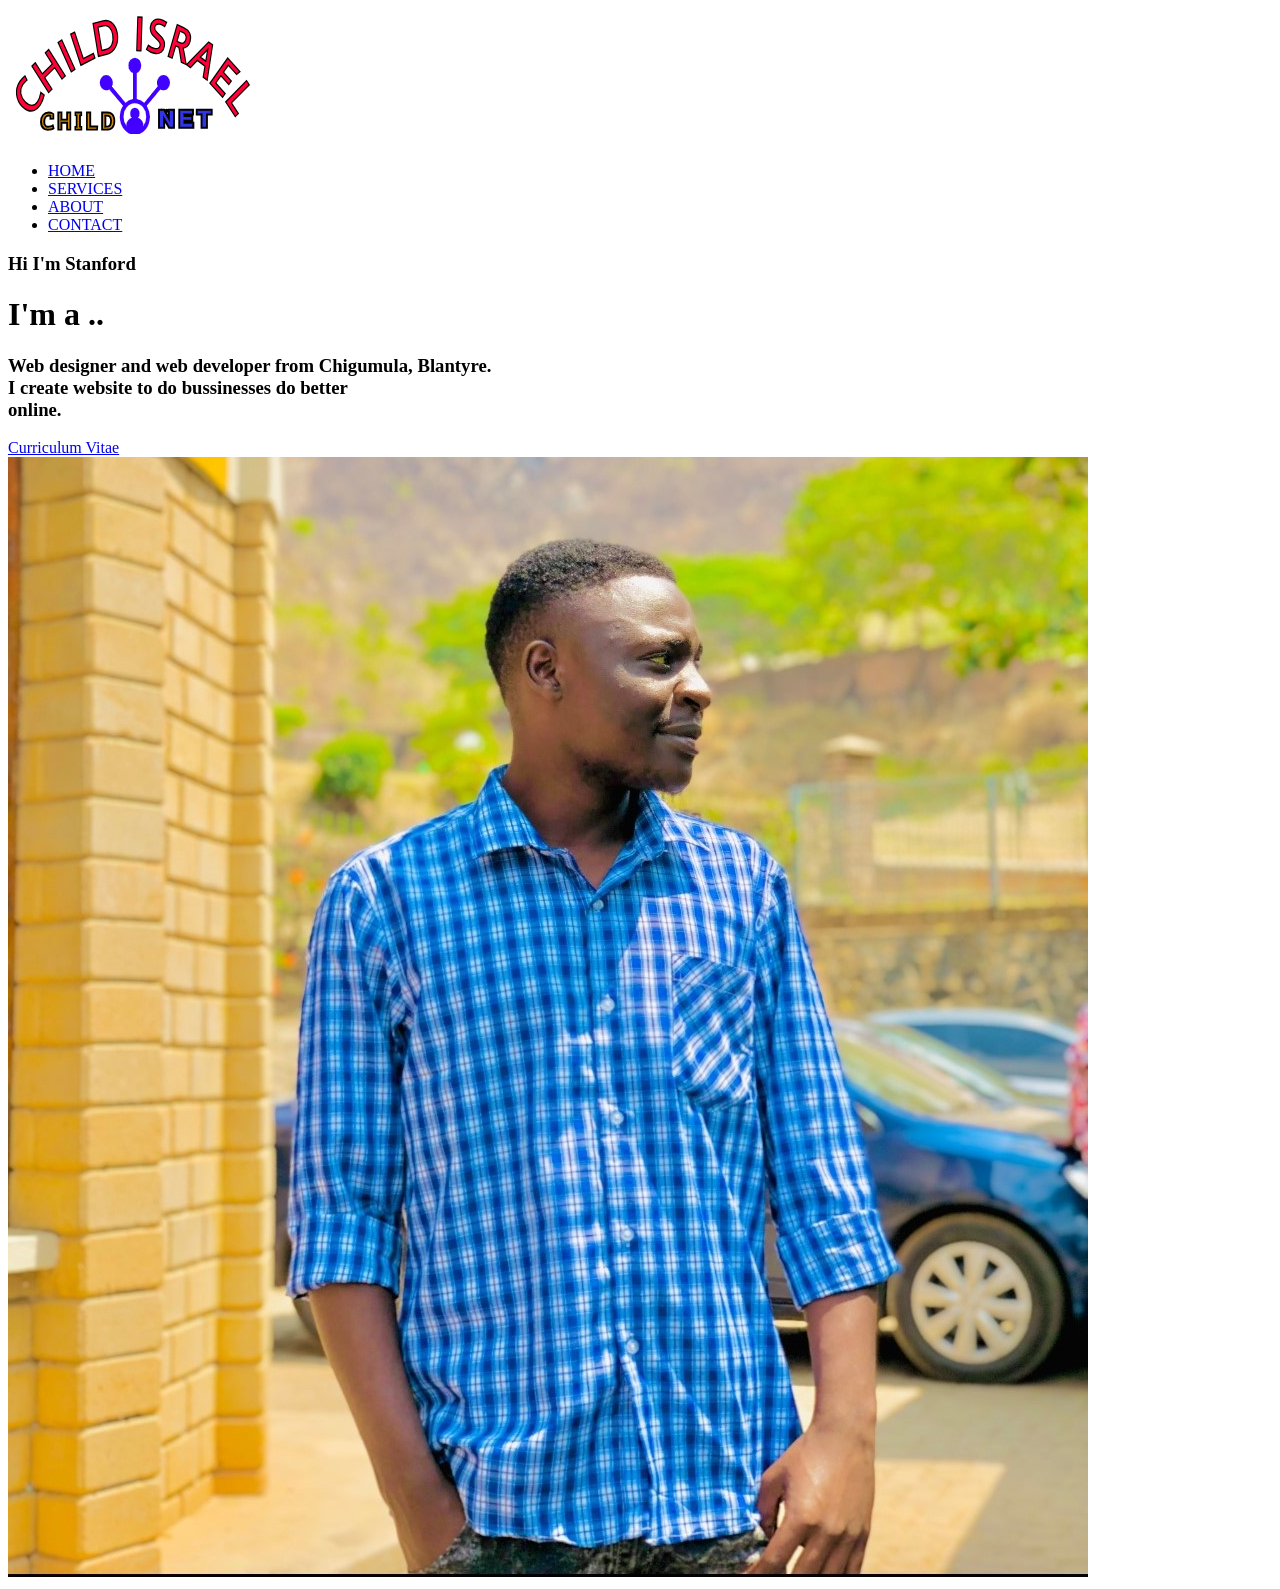
==== index.html @ e8e62ba3 "Added my portfolio website" ====
<!DOCTYPE html>
<html lang="en">
<head>
    <meta charset="UTF-8">
    <meta name="viewport" content="width=device-width, initial-scale=1.0">
    <link rel="stylesheet" href="Css/styles.css">
    <link rel="icon" type="pics/jpg" href="pics/FB_IMG_1702754104467.jpg">
    <title>Portfolio</title>
</head>
<body>
<div class="main">
    <div class="navbar">
        <img src="pics/9RRqV0-LogoMakr.png" class="logo">

        <ul>
            <li><a href="index.html" class="active">HOME</a></li>
            <li><a href="Services/index.html">SERVICES</a></li>
            <li><a href="About/index.html">ABOUT</a></li>
            <li><a href="Document/Stanford.masebo.html">CONTACT</a></li>

        </ul>
    </div>
    <div class="info">
        <h3>Hi I'm <span>Stanford</span></h3>
        <h1 class="typing-text">I'm a <span>..</span></h1>
        <h3>Web designer and web developer from Chigumula, Blantyre.
           <br> I create website to do bussinesses do better<br> online.
        </h3>
        <a href="Document/stanford's CV.docx" download>Curriculum Vitae</a>
    </div>

    <div class="image">
        <img src="pics/coolg.jpg" class="guy">
    </div>
    
<script src="index.js"></script>
  
</body>
</html>
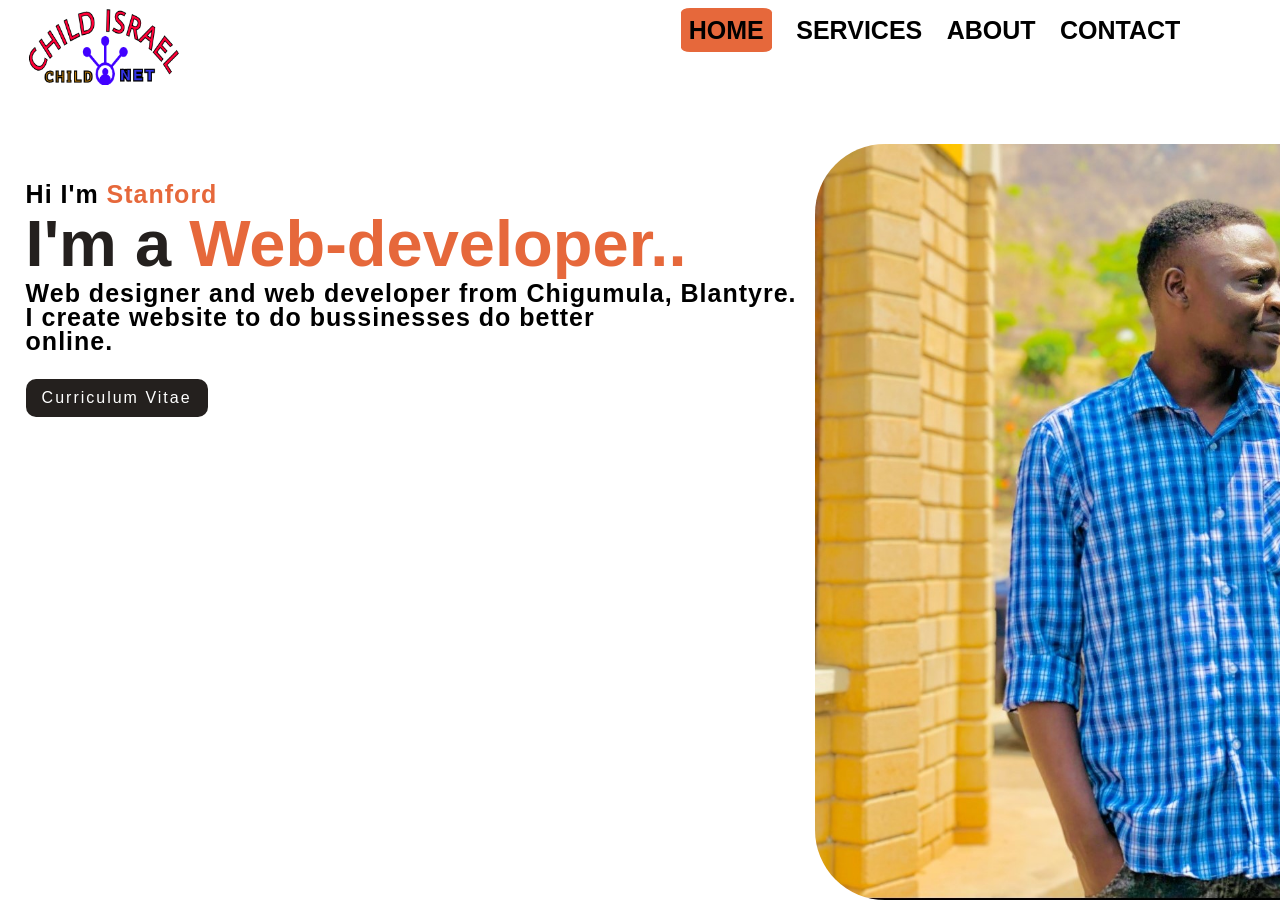
==== commit d2a0ebf0: "Fix HTML formatting and update CSS path" ====
--- a/index.html
+++ b/index.html
@@ -3,7 +3,7 @@
 <head>
     <meta charset="UTF-8">
     <meta name="viewport" content="width=device-width, initial-scale=1.0">
-    <link rel="stylesheet" href="Css/styles.css">
+    <link rel="stylesheet" href="CSS/styles.css">
     <link rel="icon" type="pics/jpg" href="pics/FB_IMG_1702754104467.jpg">
     <title>Portfolio</title>
 </head>
--- a/CSS/styles.css
+++ b/CSS/styles.css
@@ -0,0 +1,145 @@
+*{
+    padding: 0;
+    margin: 0;
+	background-color: #fff;
+}
+.main{
+    width: 100%;
+    height: 100vh;
+    position: relative;
+    font-family: sans-serif;
+}
+.navbar{
+    width: 86%;
+    display: flex;
+    padding: 15px 0;
+    align-items: center;
+    margin: auto;
+    justify-content: space-between;
+}
+.navbar .logo{
+    cursor: pointer;
+    margin-top: -1%;
+    margin-left: -6%;
+    width:160px ;
+}
+ul{
+    margin-top: -4%;
+}
+ul li{
+    list-style: none;
+    display: inline-block;
+    padding: 10px;
+}
+ul li a{
+    font-size: 25px;
+    font-weight: bold;
+    text-decoration: none;
+    margin-top: -3%;
+    transition: -4s ease;
+    color: black;
+    font-family: Geneva, Tahoma, sans-serif;
+}
+ul li a:hover{
+    color: rgb(230, 104, 59);
+}
+.active{
+    padding: 8px;
+    border-radius: 10%;
+    background-color: rgb(230, 104, 59);
+    transition: 1s ease ;
+}
+.active:hover{
+    color: #fff;
+}
+
+.info{
+    margin-left: 2%;
+    margin-top: 6%;
+}
+.info h1{
+    font-size: 65px;
+    color: rgb(36, 32, 30);
+}
+.info h3{
+    font-size: 25px;
+    letter-spacing: 1px;
+    line-height: 24px;
+}
+.info span{
+    color: rgb(230, 104, 59);
+}
+.info a{
+    text-decoration: none;
+    color: #fff;
+    margin: 26px 0;
+    background: rgb(36,32 , 30) ;
+    padding: 10px 16px;
+    display: inline-block;
+    letter-spacing: 2px;
+    border-radius: 10px;
+    transition: -3s ease ;
+}
+.info a:hover{
+    background: rgb(59, 174, 209) ;
+}
+.image{
+    width: 30%;
+    bottom: 0;
+    position: absolute;
+    right: 100px;
+    height: 60%;
+    cursor: cell;
+}
+.image img{
+    position: absolute;
+    height: 140%;
+    left: 5%;
+    bottom: 0;
+    border-radius: 70px;
+}
+
+.typing-text{
+    font-size: 34px;
+    min-width: 280px;
+    font-weight: bold;
+}
+.typing-text span{
+    position: relative;
+}
+.typing-text span::before{
+    content: "Web-developer";
+    color: rgb(230, 104, 59);
+    animation: words 20s infinite;
+    
+}
+.typing-text span::after{
+      content: "";
+    position: absolute;
+    width: calc(100% + 8px);
+    height: 100%;
+    
+    animation: cursor 0.6s infinite;
+}
+@keyframes cursor{
+    to{
+       border-left: 3px solid  rgb(230, 104, 59);
+    }
+}
+@keyframes words{
+    0%, 20%{
+        content: "web-developer";
+    }
+    21%, 40%{
+        content:"IT-tech";
+    }
+    41%, 60%{
+        content: "Youtuber";
+    }
+    61%, 80%{
+        content: "Data-Clerk";
+    }
+    81%, 100%{
+        content: "Script-coder";
+    }
+}
